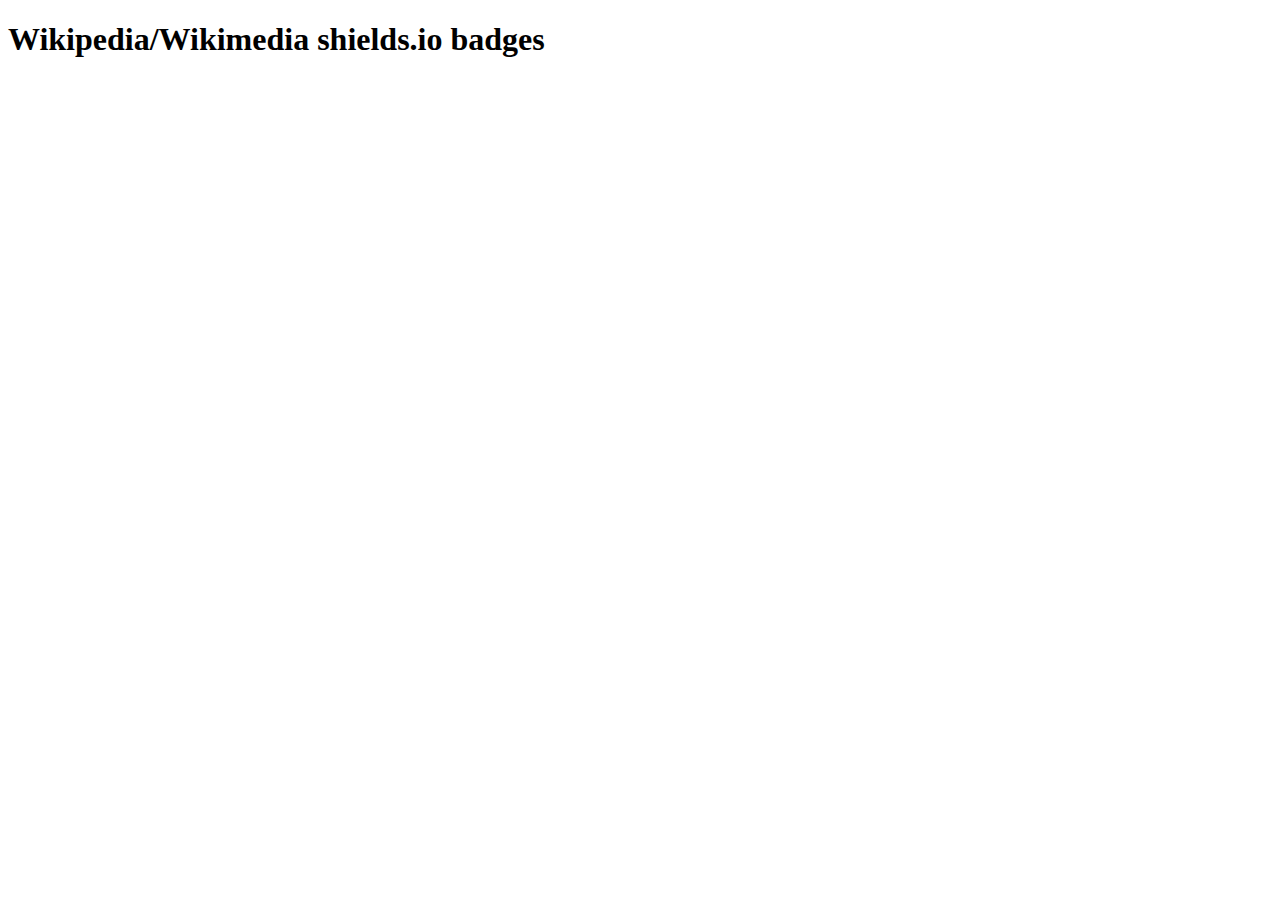
==== index.html @ 8d15f735 "Create index.html" ====
<!DOCTYPE html>
<html lang="en">
<head>
    <meta charset="UTF-8">
    <meta http-equiv="X-UA-Compatible" content="IE=edge">
    <meta name="viewport" content="width=device-width, initial-scale=1.0">
    <title>Wikipedia/Wikimedia shields.io badges</title>
</head>
<body>
    <h1>Wikipedia/Wikimedia shields.io badges</h1>
    
</body>
</html>
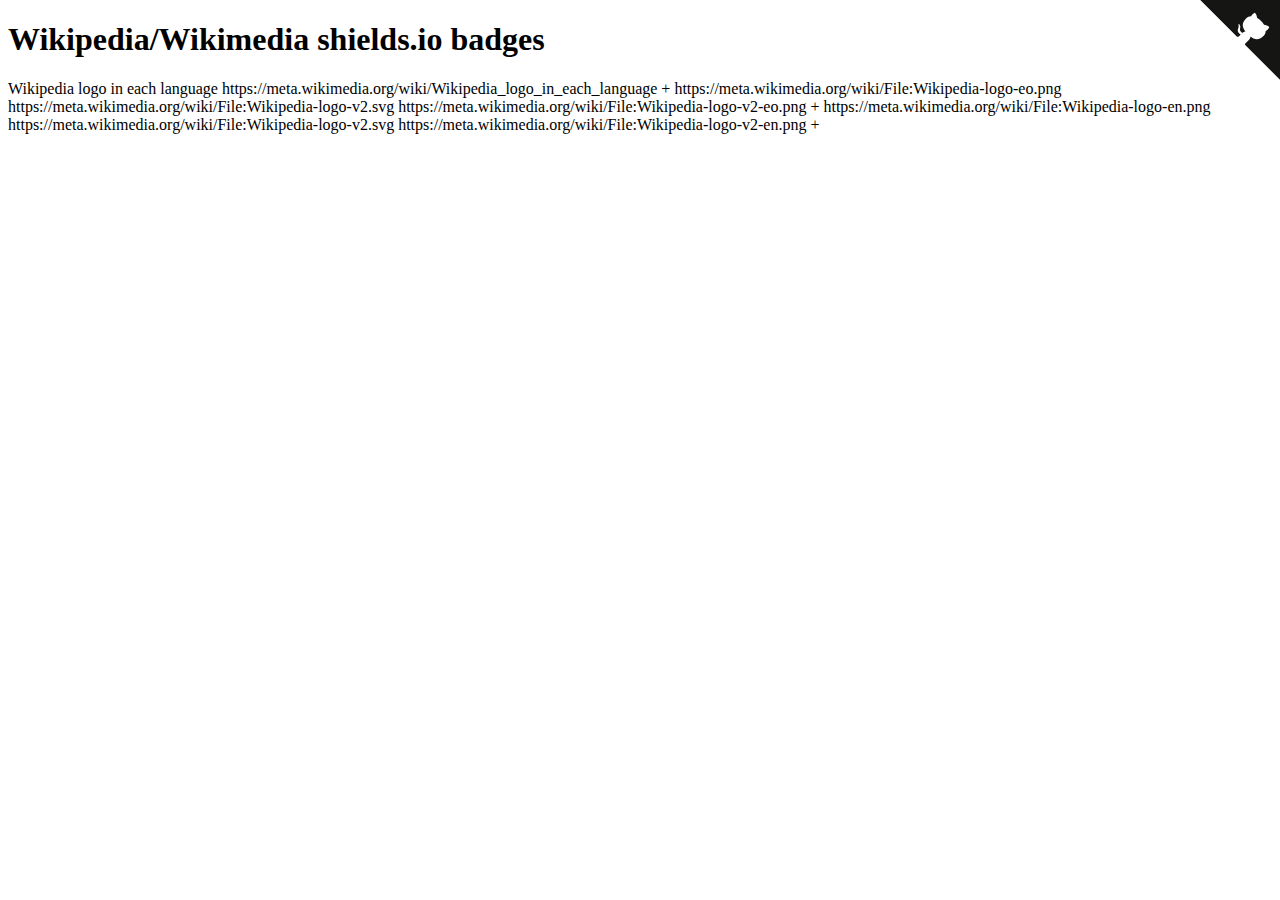
==== commit 7140563f: "Basic html/css documents" ====
--- a/index.html
+++ b/index.html
@@ -5,9 +5,33 @@
     <meta http-equiv="X-UA-Compatible" content="IE=edge">
     <meta name="viewport" content="width=device-width, initial-scale=1.0">
     <title>Wikipedia/Wikimedia shields.io badges</title>
+    <link href="./css/corner.css" rel="stylesheet" type="text/css">
+
 </head>
 <body>
     <h1>Wikipedia/Wikimedia shields.io badges</h1>
     
+
+
+Wikipedia logo in each language
+https://meta.wikimedia.org/wiki/Wikipedia_logo_in_each_language
++
+https://meta.wikimedia.org/wiki/File:Wikipedia-logo-eo.png
+https://meta.wikimedia.org/wiki/File:Wikipedia-logo-v2.svg
+https://meta.wikimedia.org/wiki/File:Wikipedia-logo-v2-eo.png
++
+https://meta.wikimedia.org/wiki/File:Wikipedia-logo-en.png
+https://meta.wikimedia.org/wiki/File:Wikipedia-logo-v2.svg
+https://meta.wikimedia.org/wiki/File:Wikipedia-logo-v2-en.png
++
+
+
+    <a href="https://github.com/javiramoslab/shields.io-badges-Wikipedia-Wikimedia" class="github-corner" aria-label="View source on GitHub">
+        <svg width="80" height="80" viewBox="0 0 250 250" style="position: absolute; top: 0px; right: 0px; border: 0px;" aria-hidden="true">
+          <path d="M0,0 L115,115 L130,115 L142,142 L250,250 L250,0 Z" fill="#151513"></path>
+          <path class="octo-arm" d="M128.3,109.0 C113.8,99.7 119.0,89.6 119.0,89.6 C122.0,82.7 120.5,78.6 120.5,78.6 C119.2,72.0 123.4,76.3 123.4,76.3 C127.3,80.9 125.5,87.3 125.5,87.3 C122.9,97.6 130.6,101.9 134.4,103.2" fill="#ffffff" style="transform-origin: 130px 106px;"></path>
+          <path class="octo-body" d="M115.0,115.0 C114.9,115.1 118.7,116.5 119.8,115.4 L133.7,101.6 C136.9,99.2 139.9,98.4 142.2,98.6 C133.8,88.0 127.5,74.4 143.8,58.0 C148.5,53.4 154.0,51.2 159.7,51.0 C160.3,49.4 163.2,43.6 171.4,40.1 C171.4,40.1 176.1,42.5 178.8,56.2 C183.1,58.6 187.2,61.8 190.9,65.4 C194.5,69.0 197.7,73.2 200.1,77.6 C213.8,80.2 216.3,84.9 216.3,84.9 C212.7,93.1 206.9,96.0 205.4,96.6 C205.1,102.4 203.0,107.8 198.3,112.5 C181.9,128.9 168.3,122.5 157.7,114.1 C157.9,116.9 156.7,120.9 152.7,124.9 L141.0,136.5 C139.8,137.7 141.6,141.9 141.8,141.8 Z" fill="#ffffff"></path>
+        </svg>
+    </a>
 </body>
 </html>--- a/css/corner.css
+++ b/css/corner.css
@@ -0,0 +1,43 @@
+.github-corner svg {
+    clip-path: polygon(0 0, 100% 0, 100% 100%);
+}
+
+.github-corner:hover .octo-arm {
+    animation: octocat-wave 560ms ease-in-out;
+}
+
+@keyframes octocat-wave {
+    0% {
+        transform: rotate(0deg);
+    }
+
+    20% {
+        transform: rotate(-25deg);
+    }
+
+    40% {
+        transform: rotate(10deg);
+    }
+
+    60% {
+        transform: rotate(-25deg);
+    }
+
+    80% {
+        transform: rotate(10deg);
+    }
+
+    100% {
+        transform: rotate(0deg);
+    }
+}
+
+@media (max-width: 500px) {
+    .github-corner:hover .octo-arm {
+        animation: none;
+    }
+
+    .github-corner .octo-arm {
+        animation: octocat-wave 560ms ease-in-out;
+    }
+}
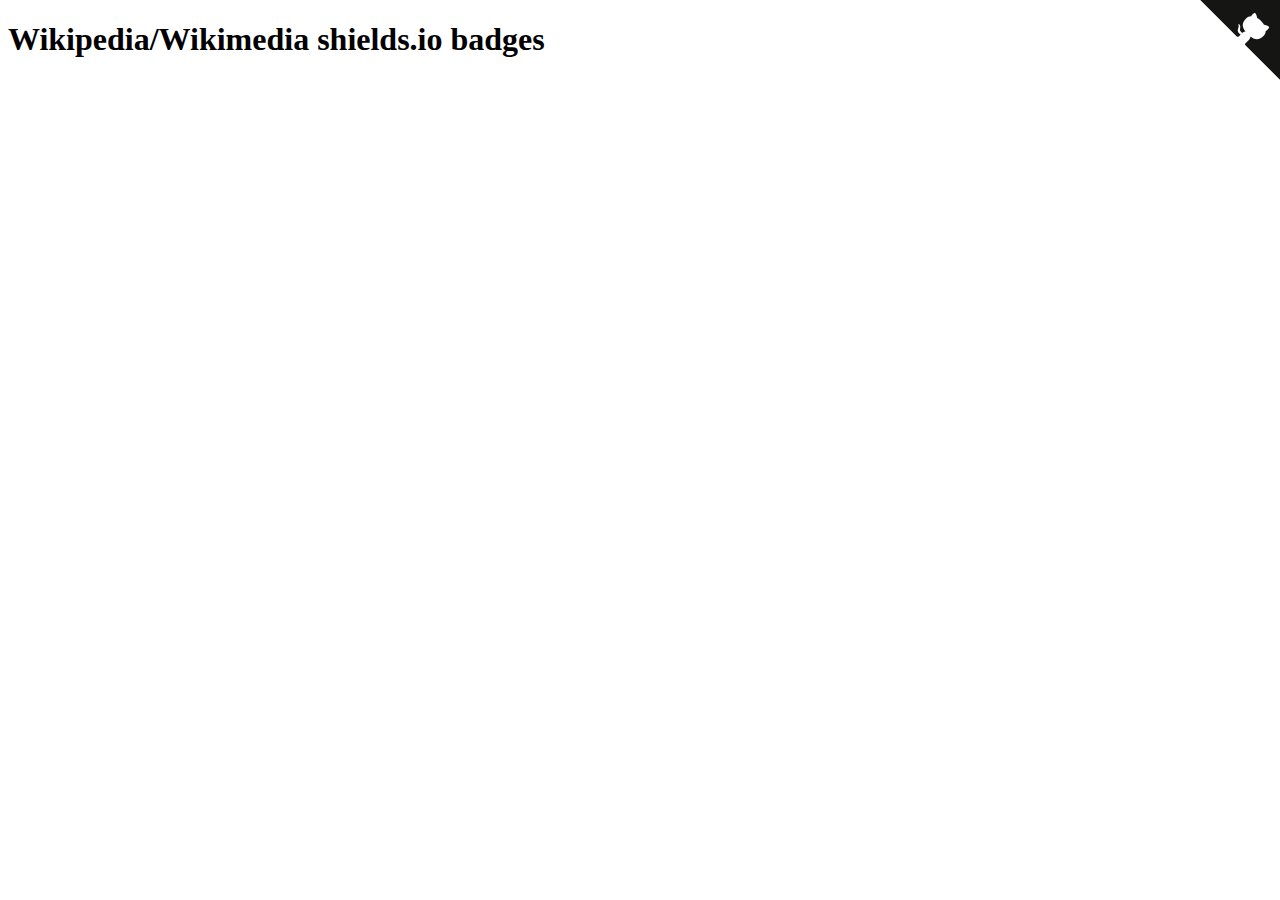
==== commit d7556b6b: "adds" ====
--- a/index.html
+++ b/index.html
@@ -6,25 +6,38 @@
     <meta name="viewport" content="width=device-width, initial-scale=1.0">
     <title>Wikipedia/Wikimedia shields.io badges</title>
     <link href="./css/corner.css" rel="stylesheet" type="text/css">
+    <link href="./css/prism_html+ccs+js_dark.css" rel="stylesheet" type="text/css">
 
 </head>
-<body>
+<body onload="dame_frase_wikiquote ();">
     <h1>Wikipedia/Wikimedia shields.io badges</h1>
     
+    <!-- <pre><code class="language-css"><span id="11111111">
+        <h1>ergsdfgsdf</h1>
+        <h2>ssssss</h2>
+    </span></code></pre>
+
+    <code class="language-html"><span id="111111">
+        <h1>ergsdfgsdf</h1>
+        <h2>ssssss</h2>
+    
+    </span></code> -->
+
+    <!-- <button id="container" type="menu">
+        <option value="en">en</option>
+        <option value="es">es</option>
+    </button> -->
 
 
-Wikipedia logo in each language
-https://meta.wikimedia.org/wiki/Wikipedia_logo_in_each_language
-+
-https://meta.wikimedia.org/wiki/File:Wikipedia-logo-eo.png
-https://meta.wikimedia.org/wiki/File:Wikipedia-logo-v2.svg
-https://meta.wikimedia.org/wiki/File:Wikipedia-logo-v2-eo.png
-+
-https://meta.wikimedia.org/wiki/File:Wikipedia-logo-en.png
-https://meta.wikimedia.org/wiki/File:Wikipedia-logo-v2.svg
-https://meta.wikimedia.org/wiki/File:Wikipedia-logo-v2-en.png
-+
 
+
+
+    <span id="seoo"></span>
+
+
+
+<script src="js/prism_html+ccs+js_dark.js"></script>
+<script src="js/app.js"></script>
 
     <a href="https://github.com/javiramoslab/shields.io-badges-Wikipedia-Wikimedia" class="github-corner" aria-label="View source on GitHub">
         <svg width="80" height="80" viewBox="0 0 250 250" style="position: absolute; top: 0px; right: 0px; border: 0px;" aria-hidden="true">
